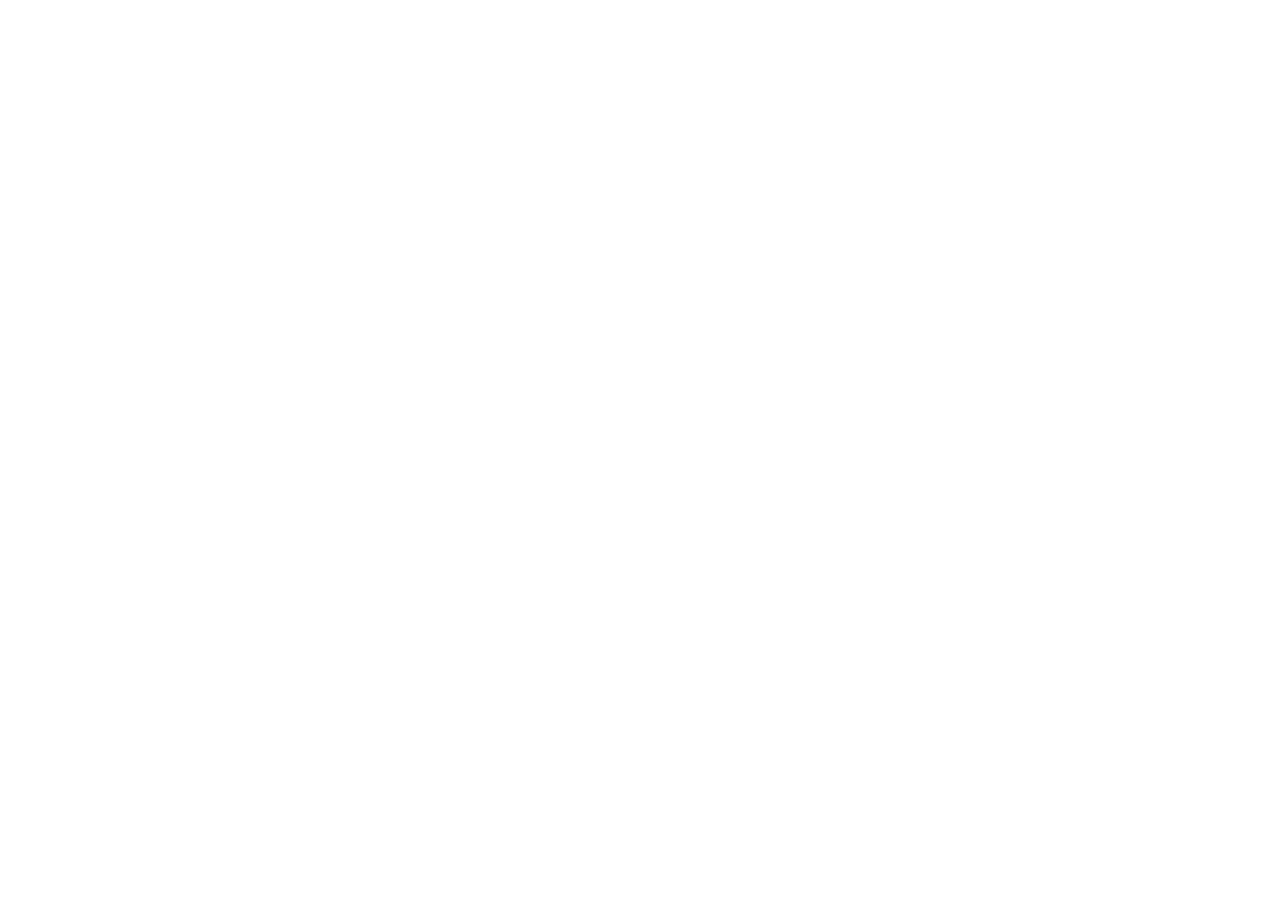
==== blog/index.html @ dd8b5759 "Additions" ====
<!DOCTYPE html>
<html lang="en">
    <head>
        <meta charset="utf-8">
        <meta name="viewport" content="width=device-width, initial-scale=1.0">
        
        
        <!-- Use a meta tag to designate yourself as the author of the page -->
        
        
        <!-- Give your page a title. -->
        
        
        <!-- Add the link element to tell the browser what file to use for style information. -->
        
        
    </head>
    <body>
        <header>
             
            
            <!-- Add a level 1 heading to display three words. Use a span element to highlight the second word. Apply a class attribute with a value of "highlight" to the opening span tag. -->
            
            
        </header>   
        
        
        <!-- Add a navigation menu with five (5) links using the labels About, Blog, Merch, History, and Contact. Use the "#" symbol for your href values. -->
        
        
        <main>
            
            
            <!-- Add a level 2 heading -->
            
            
            <!-- Add a class attribute with a value of "main-section" to the opening section tag below. -->
            
            
            <section>
                <article>
                    
                    
                    <!-- Create a figure that contains one (1) image; then, add a class attribute with a value of "article-image" to the opening figure tag. -->
                    
                    
                    <!-- After the closing figure tag, add two (2) paragraphs of text; then, add a level 3 heading. -->
                                        
                    
                    <!-- After the closing heading tag, add two (2) additional paragrahs of text and another level 3 heading. -->
                                        
                    
                    <!-- After the closing heading tag, add three (3) paragraphs of text. -->
                    
                    
                    <!-- Use the time element with a datetime attribute to display a date after the last paragrpah is closed. -->
                    
                    
                    <!-- Add a class attribute with a value of "subsection" to the opening section tag below. -->
                    
                    
                    <section>
                        
                        
                        <!-- Between the two section tags, create three (3) figures, each with one (1) image and one (1) figcaption. -->
                        
                    </section>
                    
                    
                    <!-- Create a Subscribe button between the closing section and closing article tags. -->

                
                </article>
                <aside>
                    
                    
                    <!-- Add a level 3 heading, followed by an image and a paragraph. --> 
                    
                    
                    <!-- Add another level 3 heading, followed by an image and a paragraph. -->
                    
                    
                    <!-- You guesed it, add an additional level three heading, followed by an image and a paragraph -->
                    
                    
                    <!-- Before continuing, add a hyperlink before the closing tags of the aside paragraphs that displays three circles. Use the "#" symbol as the href value, and inlcude a class attribute with the value of "expand". Note: The code to use for a cirle is:

                        &#x26AB;  

                    -->
                    
                    
                </aside>
            </section>
        </main>
        <footer>
            
            
            <!-- Add a paragraph with the copyright and a link to an email address. --->
            
            
            <!-- Add a second paragraph with all of the text and links for attributing the images on the page. Make sure to use the "ideal" attribution from Creative Commons. -->
            
            
        </footer>
    </body>
</html>
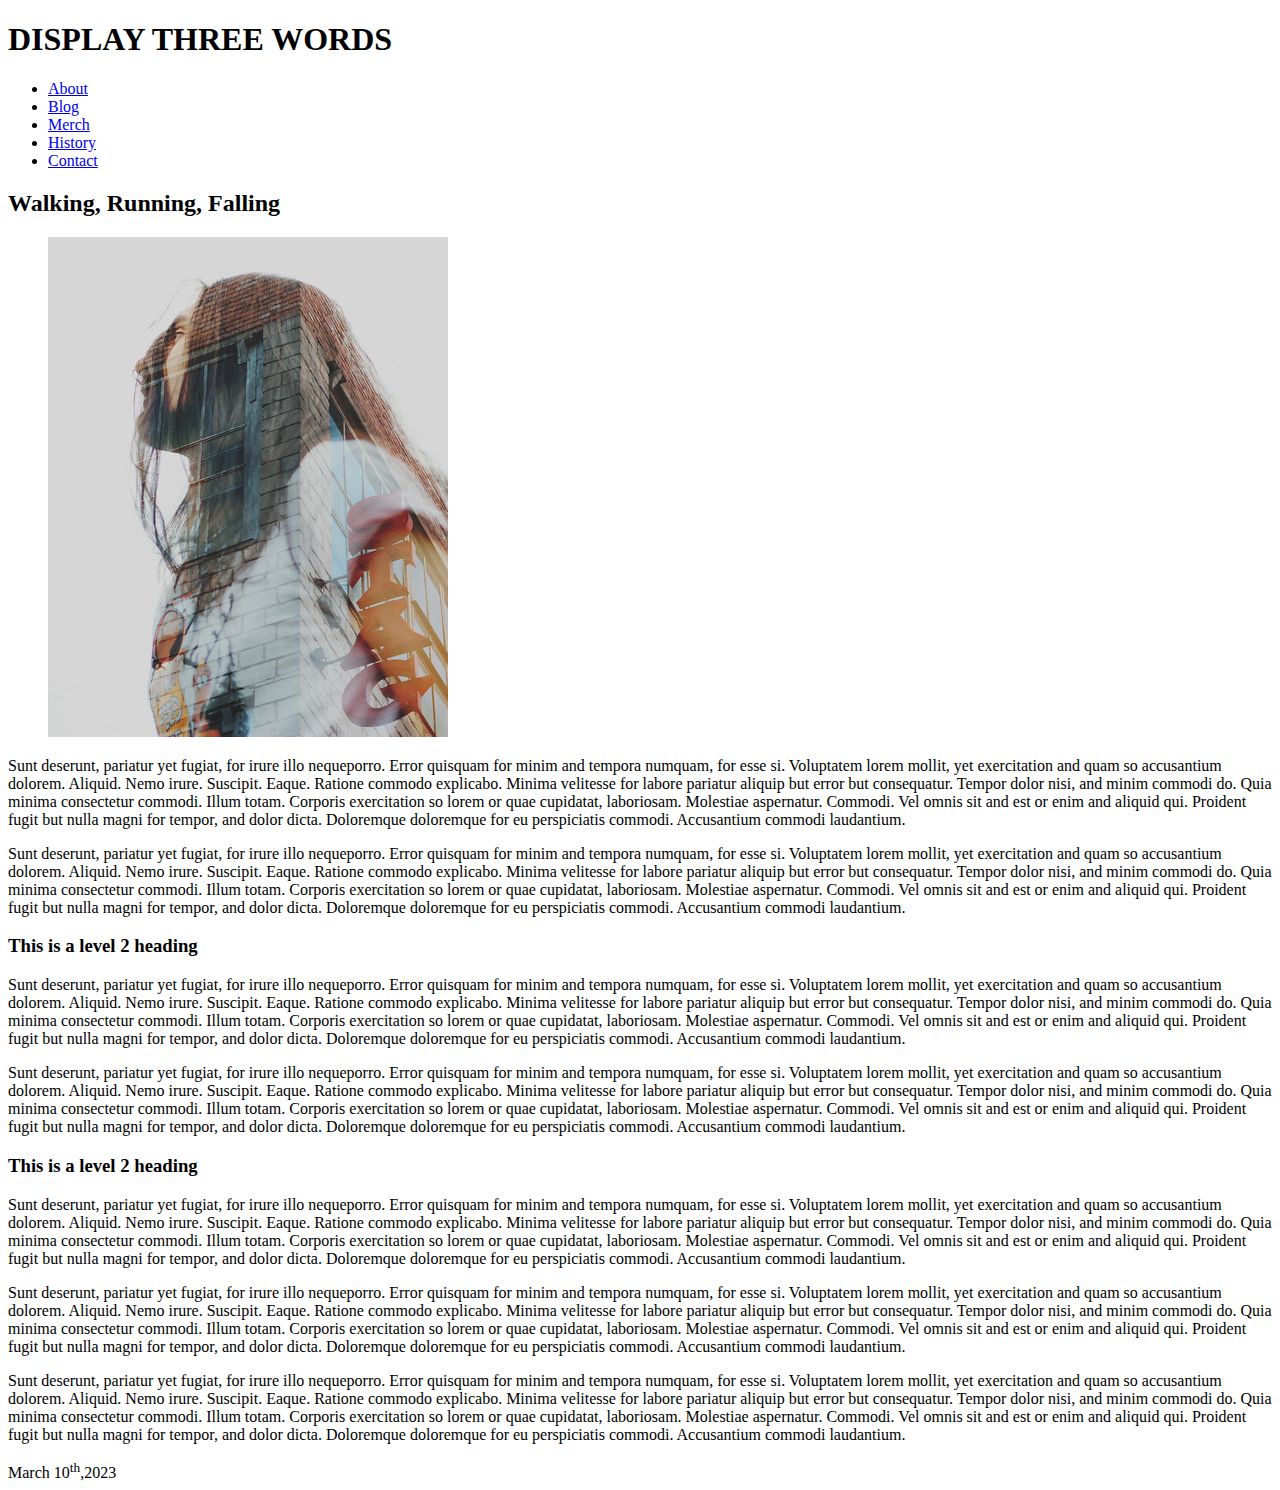
==== commit 5e20da68: "Big Changes" ====
--- a/blog/index.html
+++ b/blog/index.html
@@ -3,63 +3,56 @@
     <head>
         <meta charset="utf-8">
         <meta name="viewport" content="width=device-width, initial-scale=1.0">
-        
-        
-        <!-- Use a meta tag to designate yourself as the author of the page -->
-        
-        
-        <!-- Give your page a title. -->
-        
-        
-        <!-- Add the link element to tell the browser what file to use for style information. -->
-        
-        
+        <meta name="author" content="VarenKale">
+        <title>Obligatory Page Title</title>
+        <link href="css/style.css" rel="stylesheet" type="text/css">
+
     </head>
     <body>
         <header>
-             
-            
-            <!-- Add a level 1 heading to display three words. Use a span element to highlight the second word. Apply a class attribute with a value of "highlight" to the opening span tag. -->
-            
-            
+             <h1>
+                DISPLAY <span class="highlight">THREE</span> WORDS
+             </h1>
         </header>   
-        
-        
         <!-- Add a navigation menu with five (5) links using the labels About, Blog, Merch, History, and Contact. Use the "#" symbol for your href values. -->
-        
+            <nav>
+                <ul>
+                    <li><a href="#About">About</a></li>
+                    <li><a href="#Blog">Blog</a></li>
+                    <li><a href="#Merch">Merch</a></li>
+                    <li><a href="#History">History</a></li>
+                    <li><a href="Contact">Contact</a></li>
+                </ul>
+            </nav>
         
         <main>
-            
-            
             <!-- Add a level 2 heading -->
-            
-            
-            <!-- Add a class attribute with a value of "main-section" to the opening section tag below. -->
-            
-            
-            <section>
+            <h2>
+                Walking, Running, Falling
+            </h2>
+            <section class="main-section">
                 <article>
-                    
-                    
-                    <!-- Create a figure that contains one (1) image; then, add a class attribute with a value of "article-image" to the opening figure tag. -->
-                    
-                    
-                    <!-- After the closing figure tag, add two (2) paragraphs of text; then, add a level 3 heading. -->
-                                        
-                    
-                    <!-- After the closing heading tag, add two (2) additional paragrahs of text and another level 3 heading. -->
-                                        
-                    
-                    <!-- After the closing heading tag, add three (3) paragraphs of text. -->
-                    
-                    
-                    <!-- Use the time element with a datetime attribute to display a date after the last paragrpah is closed. -->
-                    
-                    
+                    <figure class="article-image">
+                        <img src="images/stag.jpg" alt="blurry photo of building and person overlaid">
+                    </figure>
+                    <p>Sunt deserunt, pariatur yet fugiat, for irure illo nequeporro. Error quisquam for minim and tempora numquam, for esse si. Voluptatem lorem mollit, yet exercitation and quam so accusantium dolorem. Aliquid. Nemo irure. Suscipit. Eaque. Ratione commodo explicabo. Minima velitesse for labore pariatur aliquip but error but consequatur. Tempor dolor nisi, and minim commodi do. Quia minima consectetur commodi. Illum totam. Corporis exercitation so lorem or quae cupidatat, laboriosam. Molestiae aspernatur. Commodi. Vel omnis sit and est or enim and aliquid qui. Proident fugit but nulla magni for tempor, and dolor dicta. Doloremque doloremque for eu perspiciatis commodi. Accusantium commodi laudantium. </p>
+                    <p>Sunt deserunt, pariatur yet fugiat, for irure illo nequeporro. Error quisquam for minim and tempora numquam, for esse si. Voluptatem lorem mollit, yet exercitation and quam so accusantium dolorem. Aliquid. Nemo irure. Suscipit. Eaque. Ratione commodo explicabo. Minima velitesse for labore pariatur aliquip but error but consequatur. Tempor dolor nisi, and minim commodi do. Quia minima consectetur commodi. Illum totam. Corporis exercitation so lorem or quae cupidatat, laboriosam. Molestiae aspernatur. Commodi. Vel omnis sit and est or enim and aliquid qui. Proident fugit but nulla magni for tempor, and dolor dicta. Doloremque doloremque for eu perspiciatis commodi. Accusantium commodi laudantium. </p>
+                    <h3>
+                        This is a level 2 heading
+                    </h3>
+                    <p>Sunt deserunt, pariatur yet fugiat, for irure illo nequeporro. Error quisquam for minim and tempora numquam, for esse si. Voluptatem lorem mollit, yet exercitation and quam so accusantium dolorem. Aliquid. Nemo irure. Suscipit. Eaque. Ratione commodo explicabo. Minima velitesse for labore pariatur aliquip but error but consequatur. Tempor dolor nisi, and minim commodi do. Quia minima consectetur commodi. Illum totam. Corporis exercitation so lorem or quae cupidatat, laboriosam. Molestiae aspernatur. Commodi. Vel omnis sit and est or enim and aliquid qui. Proident fugit but nulla magni for tempor, and dolor dicta. Doloremque doloremque for eu perspiciatis commodi. Accusantium commodi laudantium. </p>
+                    <p>Sunt deserunt, pariatur yet fugiat, for irure illo nequeporro. Error quisquam for minim and tempora numquam, for esse si. Voluptatem lorem mollit, yet exercitation and quam so accusantium dolorem. Aliquid. Nemo irure. Suscipit. Eaque. Ratione commodo explicabo. Minima velitesse for labore pariatur aliquip but error but consequatur. Tempor dolor nisi, and minim commodi do. Quia minima consectetur commodi. Illum totam. Corporis exercitation so lorem or quae cupidatat, laboriosam. Molestiae aspernatur. Commodi. Vel omnis sit and est or enim and aliquid qui. Proident fugit but nulla magni for tempor, and dolor dicta. Doloremque doloremque for eu perspiciatis commodi. Accusantium commodi laudantium. </p>
+                    <h3>
+                        This is a level 2 heading
+                    </h3>
+                    <P>Sunt deserunt, pariatur yet fugiat, for irure illo nequeporro. Error quisquam for minim and tempora numquam, for esse si. Voluptatem lorem mollit, yet exercitation and quam so accusantium dolorem. Aliquid. Nemo irure. Suscipit. Eaque. Ratione commodo explicabo. Minima velitesse for labore pariatur aliquip but error but consequatur. Tempor dolor nisi, and minim commodi do. Quia minima consectetur commodi. Illum totam. Corporis exercitation so lorem or quae cupidatat, laboriosam. Molestiae aspernatur. Commodi. Vel omnis sit and est or enim and aliquid qui. Proident fugit but nulla magni for tempor, and dolor dicta. Doloremque doloremque for eu perspiciatis commodi. Accusantium commodi laudantium. </P>
+                    <p>Sunt deserunt, pariatur yet fugiat, for irure illo nequeporro. Error quisquam for minim and tempora numquam, for esse si. Voluptatem lorem mollit, yet exercitation and quam so accusantium dolorem. Aliquid. Nemo irure. Suscipit. Eaque. Ratione commodo explicabo. Minima velitesse for labore pariatur aliquip but error but consequatur. Tempor dolor nisi, and minim commodi do. Quia minima consectetur commodi. Illum totam. Corporis exercitation so lorem or quae cupidatat, laboriosam. Molestiae aspernatur. Commodi. Vel omnis sit and est or enim and aliquid qui. Proident fugit but nulla magni for tempor, and dolor dicta. Doloremque doloremque for eu perspiciatis commodi. Accusantium commodi laudantium. </p>
+                    <p>Sunt deserunt, pariatur yet fugiat, for irure illo nequeporro. Error quisquam for minim and tempora numquam, for esse si. Voluptatem lorem mollit, yet exercitation and quam so accusantium dolorem. Aliquid. Nemo irure. Suscipit. Eaque. Ratione commodo explicabo. Minima velitesse for labore pariatur aliquip but error but consequatur. Tempor dolor nisi, and minim commodi do. Quia minima consectetur commodi. Illum totam. Corporis exercitation so lorem or quae cupidatat, laboriosam. Molestiae aspernatur. Commodi. Vel omnis sit and est or enim and aliquid qui. Proident fugit but nulla magni for tempor, and dolor dicta. Doloremque doloremque for eu perspiciatis commodi. Accusantium commodi laudantium. </p>
+                    <time datetime="2023-03-10">March 10<sup>th</sup>,2023</time>
                     <!-- Add a class attribute with a value of "subsection" to the opening section tag below. -->
                     
                     
-                    <section>
+                    <section class="subsection">
                         
                         
                         <!-- Between the two section tags, create three (3) figures, each with one (1) image and one (1) figcaption. -->
--- a/blog/css/style.css
+++ b/blog/css/style.css
@@ -0,0 +1,51 @@
+/* TO GET AN IDEA OF THE CSS YOU WILL LIKELY BE USING, SEE THE LISTS BELOW. */
+
+        /* 
+        
+        Spacing 
+
+            - padding (shorthand and/or specific properties like padding-bottom, etc.)
+
+            - margin, (shorthand and/or specific properties like margin-top, etc.)
+
+            - letter-spacing, word-spacing, line-height
+
+            - width, max-width, min-width
+            - height, max-height, min-height
+
+        Typography 
+
+            - font-family, font-size, font-style, font-weight
+
+            - text-decoration, text-align
+
+            - color
+
+            - text-shadow, text-transform
+
+        Box, Layout and Border 
+
+            - border (shorthand and/or specific properties like border-top, border-bottom-radius, border-width, etc.)
+
+            - box-shadow
+
+            - display, float, align-items, align-content
+
+            - grid-template-columns, grid-column-gap
+
+            - transform
+
+        Other
+
+            - :nth()-child (to target specific child elements)
+
+            - :focus, :hover, :active (to target link states)
+
+            - @font-face or @import (to import typefaces)
+
+        */
+
+
+/* ------ START WRITING YOUR CODE BELOW ------ */
+
+
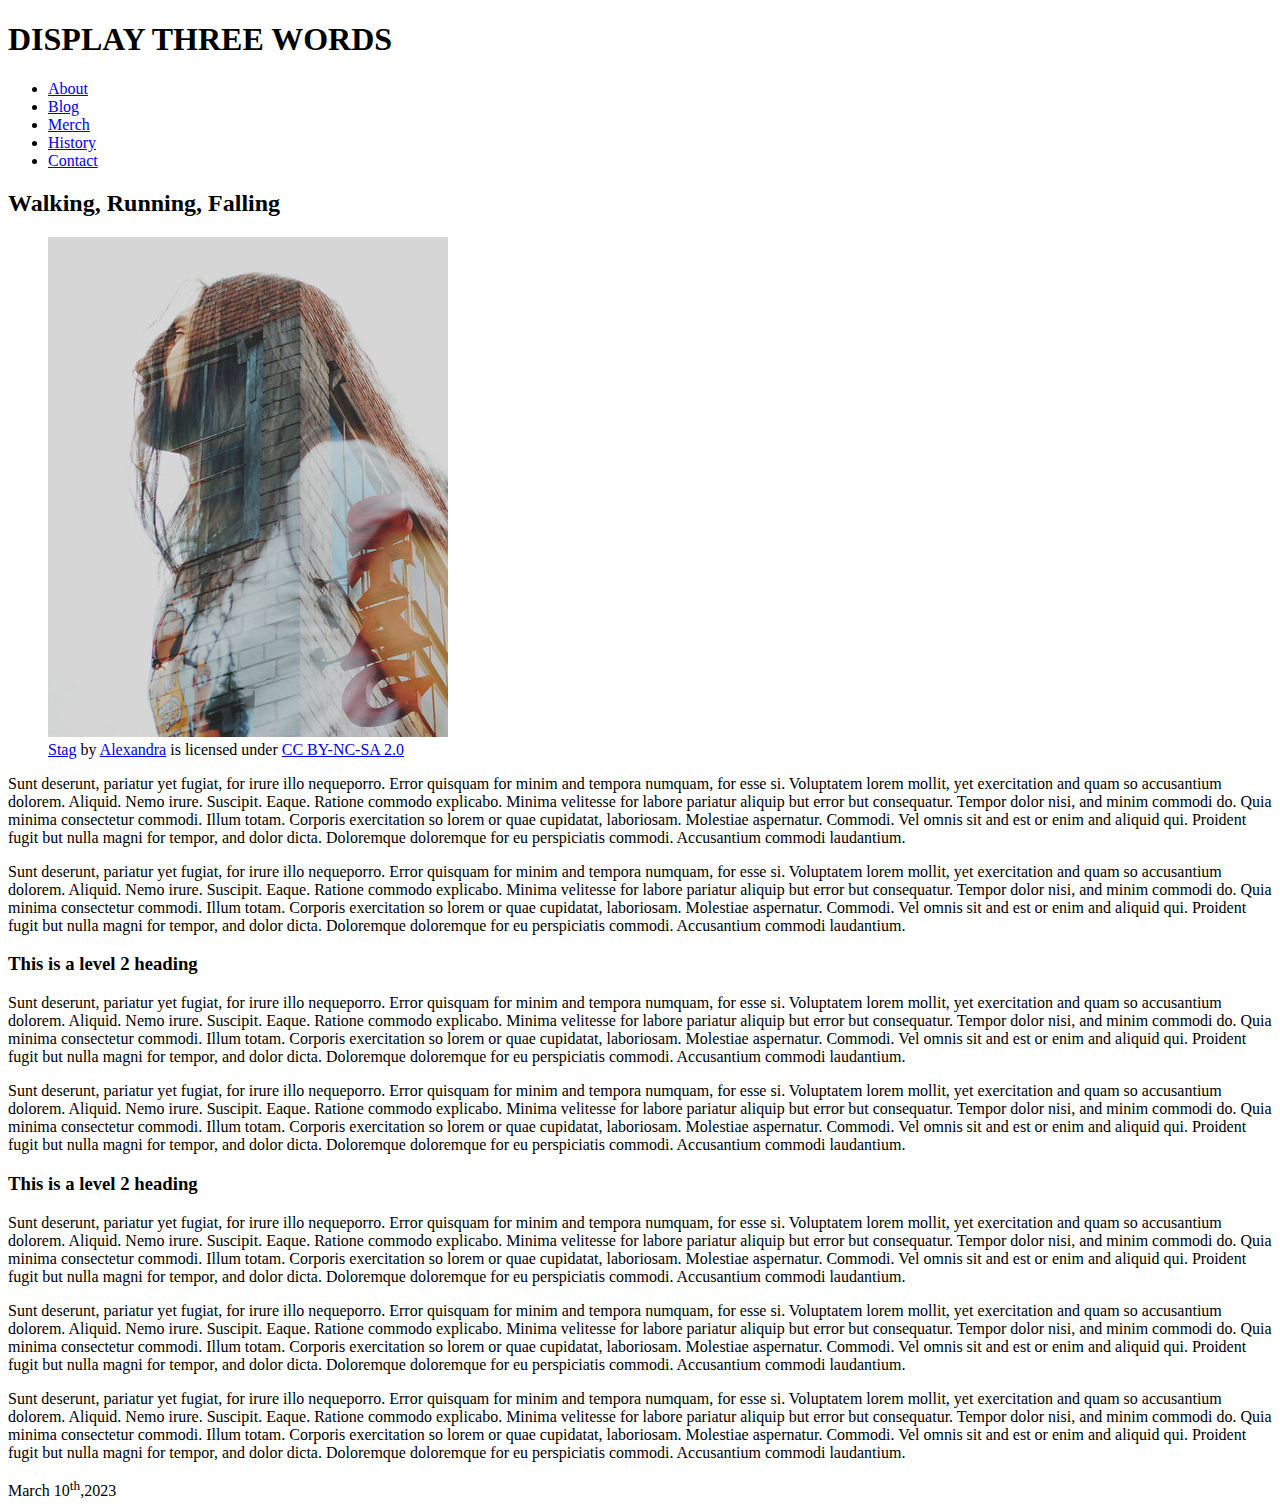
==== commit 93855c1a: "Update index.html" ====
--- a/blog/index.html
+++ b/blog/index.html
@@ -21,7 +21,7 @@
                     <li><a href="#Blog">Blog</a></li>
                     <li><a href="#Merch">Merch</a></li>
                     <li><a href="#History">History</a></li>
-                    <li><a href="Contact">Contact</a></li>
+                    <li><a href="#Contact">Contact</a></li>
                 </ul>
             </nav>
         
@@ -34,6 +34,11 @@
                 <article>
                     <figure class="article-image">
                         <img src="images/stag.jpg" alt="blurry photo of building and person overlaid">
+                        <figcaption>
+                            <a href="https://openverse.org/image/01e5532a-d0ab-4366-82e1-d7026fed78c9?referrer=creativecommons.org">Stag</a> by
+                            <a href="https://www.flickr.com/photos/38274965@N05">Alexandra</a> is licensed under
+                            <a href="https://creativecommons.org/licenses/by-nc-sa/2.0/">CC BY-NC-SA 2.0</a>
+                        </figcaption>
                     </figure>
                     <p>Sunt deserunt, pariatur yet fugiat, for irure illo nequeporro. Error quisquam for minim and tempora numquam, for esse si. Voluptatem lorem mollit, yet exercitation and quam so accusantium dolorem. Aliquid. Nemo irure. Suscipit. Eaque. Ratione commodo explicabo. Minima velitesse for labore pariatur aliquip but error but consequatur. Tempor dolor nisi, and minim commodi do. Quia minima consectetur commodi. Illum totam. Corporis exercitation so lorem or quae cupidatat, laboriosam. Molestiae aspernatur. Commodi. Vel omnis sit and est or enim and aliquid qui. Proident fugit but nulla magni for tempor, and dolor dicta. Doloremque doloremque for eu perspiciatis commodi. Accusantium commodi laudantium. </p>
                     <p>Sunt deserunt, pariatur yet fugiat, for irure illo nequeporro. Error quisquam for minim and tempora numquam, for esse si. Voluptatem lorem mollit, yet exercitation and quam so accusantium dolorem. Aliquid. Nemo irure. Suscipit. Eaque. Ratione commodo explicabo. Minima velitesse for labore pariatur aliquip but error but consequatur. Tempor dolor nisi, and minim commodi do. Quia minima consectetur commodi. Illum totam. Corporis exercitation so lorem or quae cupidatat, laboriosam. Molestiae aspernatur. Commodi. Vel omnis sit and est or enim and aliquid qui. Proident fugit but nulla magni for tempor, and dolor dicta. Doloremque doloremque for eu perspiciatis commodi. Accusantium commodi laudantium. </p>
@@ -49,9 +54,6 @@
                     <p>Sunt deserunt, pariatur yet fugiat, for irure illo nequeporro. Error quisquam for minim and tempora numquam, for esse si. Voluptatem lorem mollit, yet exercitation and quam so accusantium dolorem. Aliquid. Nemo irure. Suscipit. Eaque. Ratione commodo explicabo. Minima velitesse for labore pariatur aliquip but error but consequatur. Tempor dolor nisi, and minim commodi do. Quia minima consectetur commodi. Illum totam. Corporis exercitation so lorem or quae cupidatat, laboriosam. Molestiae aspernatur. Commodi. Vel omnis sit and est or enim and aliquid qui. Proident fugit but nulla magni for tempor, and dolor dicta. Doloremque doloremque for eu perspiciatis commodi. Accusantium commodi laudantium. </p>
                     <p>Sunt deserunt, pariatur yet fugiat, for irure illo nequeporro. Error quisquam for minim and tempora numquam, for esse si. Voluptatem lorem mollit, yet exercitation and quam so accusantium dolorem. Aliquid. Nemo irure. Suscipit. Eaque. Ratione commodo explicabo. Minima velitesse for labore pariatur aliquip but error but consequatur. Tempor dolor nisi, and minim commodi do. Quia minima consectetur commodi. Illum totam. Corporis exercitation so lorem or quae cupidatat, laboriosam. Molestiae aspernatur. Commodi. Vel omnis sit and est or enim and aliquid qui. Proident fugit but nulla magni for tempor, and dolor dicta. Doloremque doloremque for eu perspiciatis commodi. Accusantium commodi laudantium. </p>
                     <time datetime="2023-03-10">March 10<sup>th</sup>,2023</time>
-                    <!-- Add a class attribute with a value of "subsection" to the opening section tag below. -->
-                    
-                    
                     <section class="subsection">
                         
                         
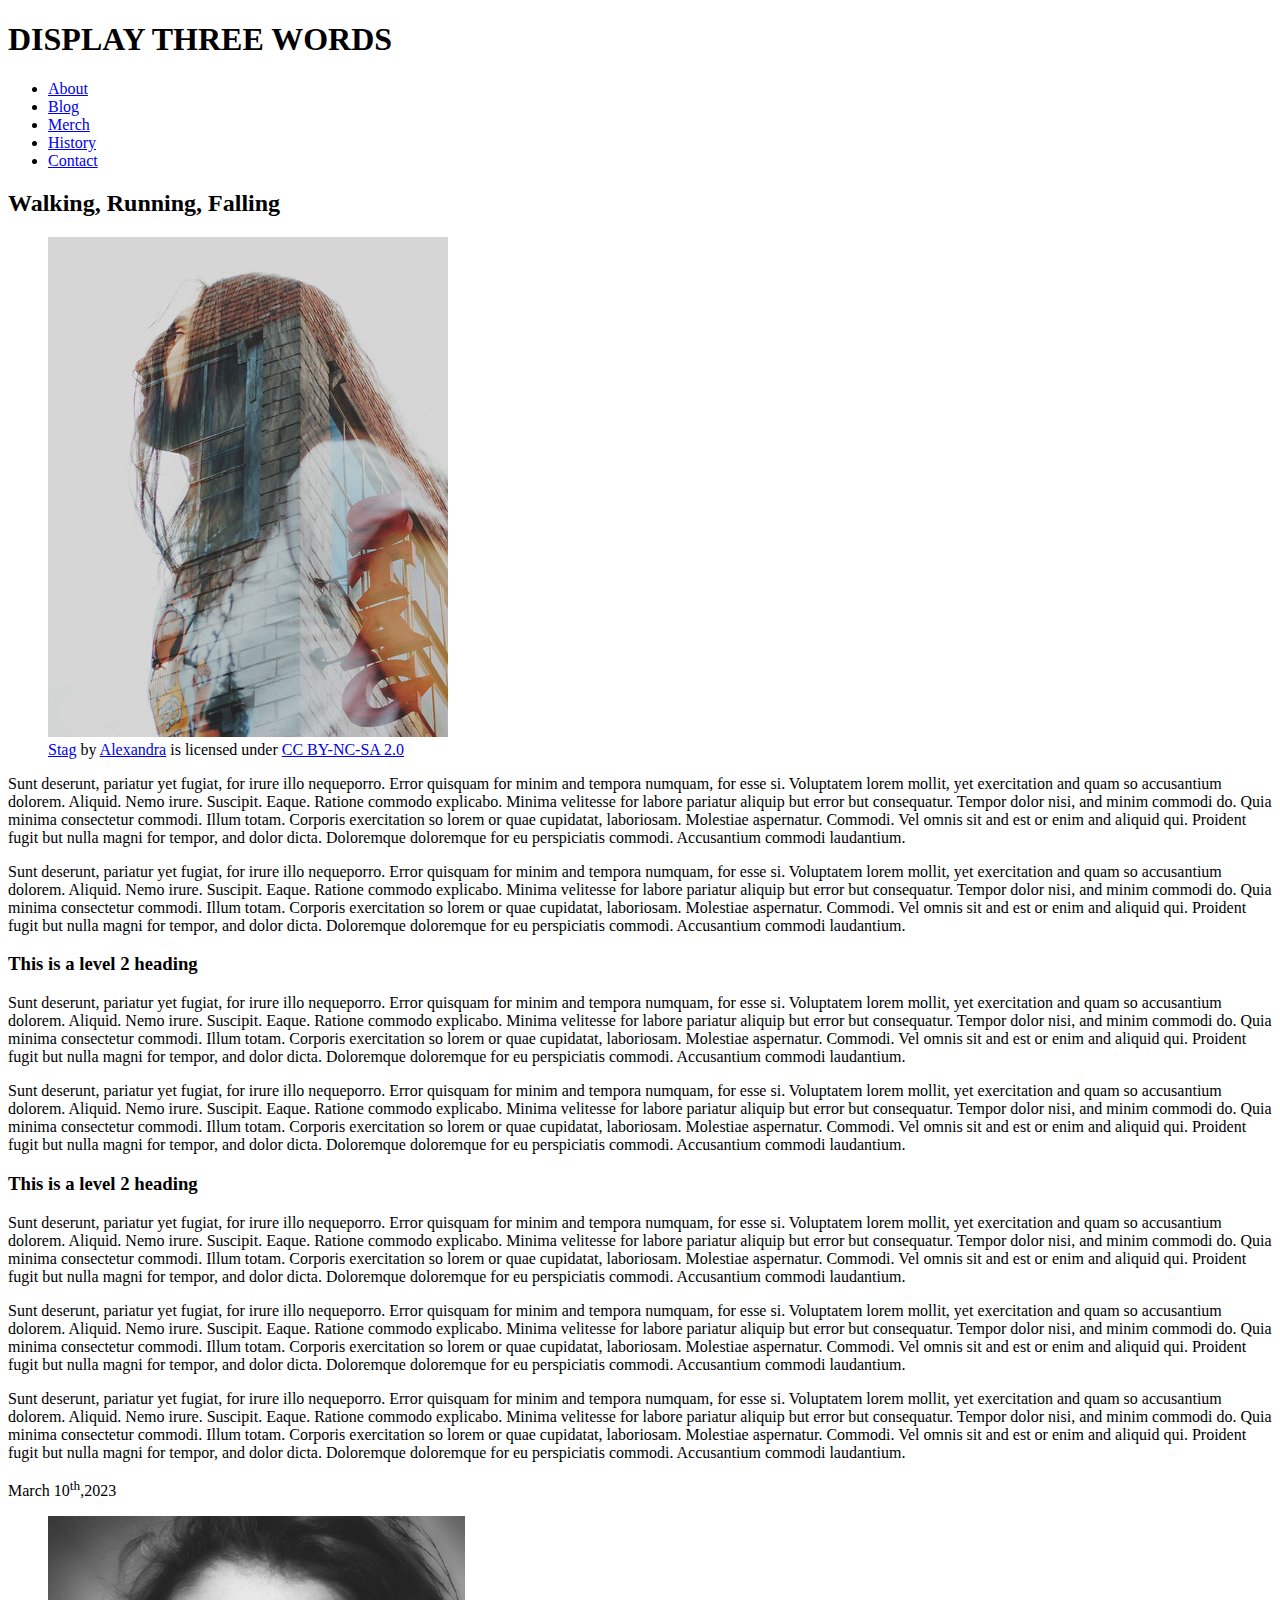
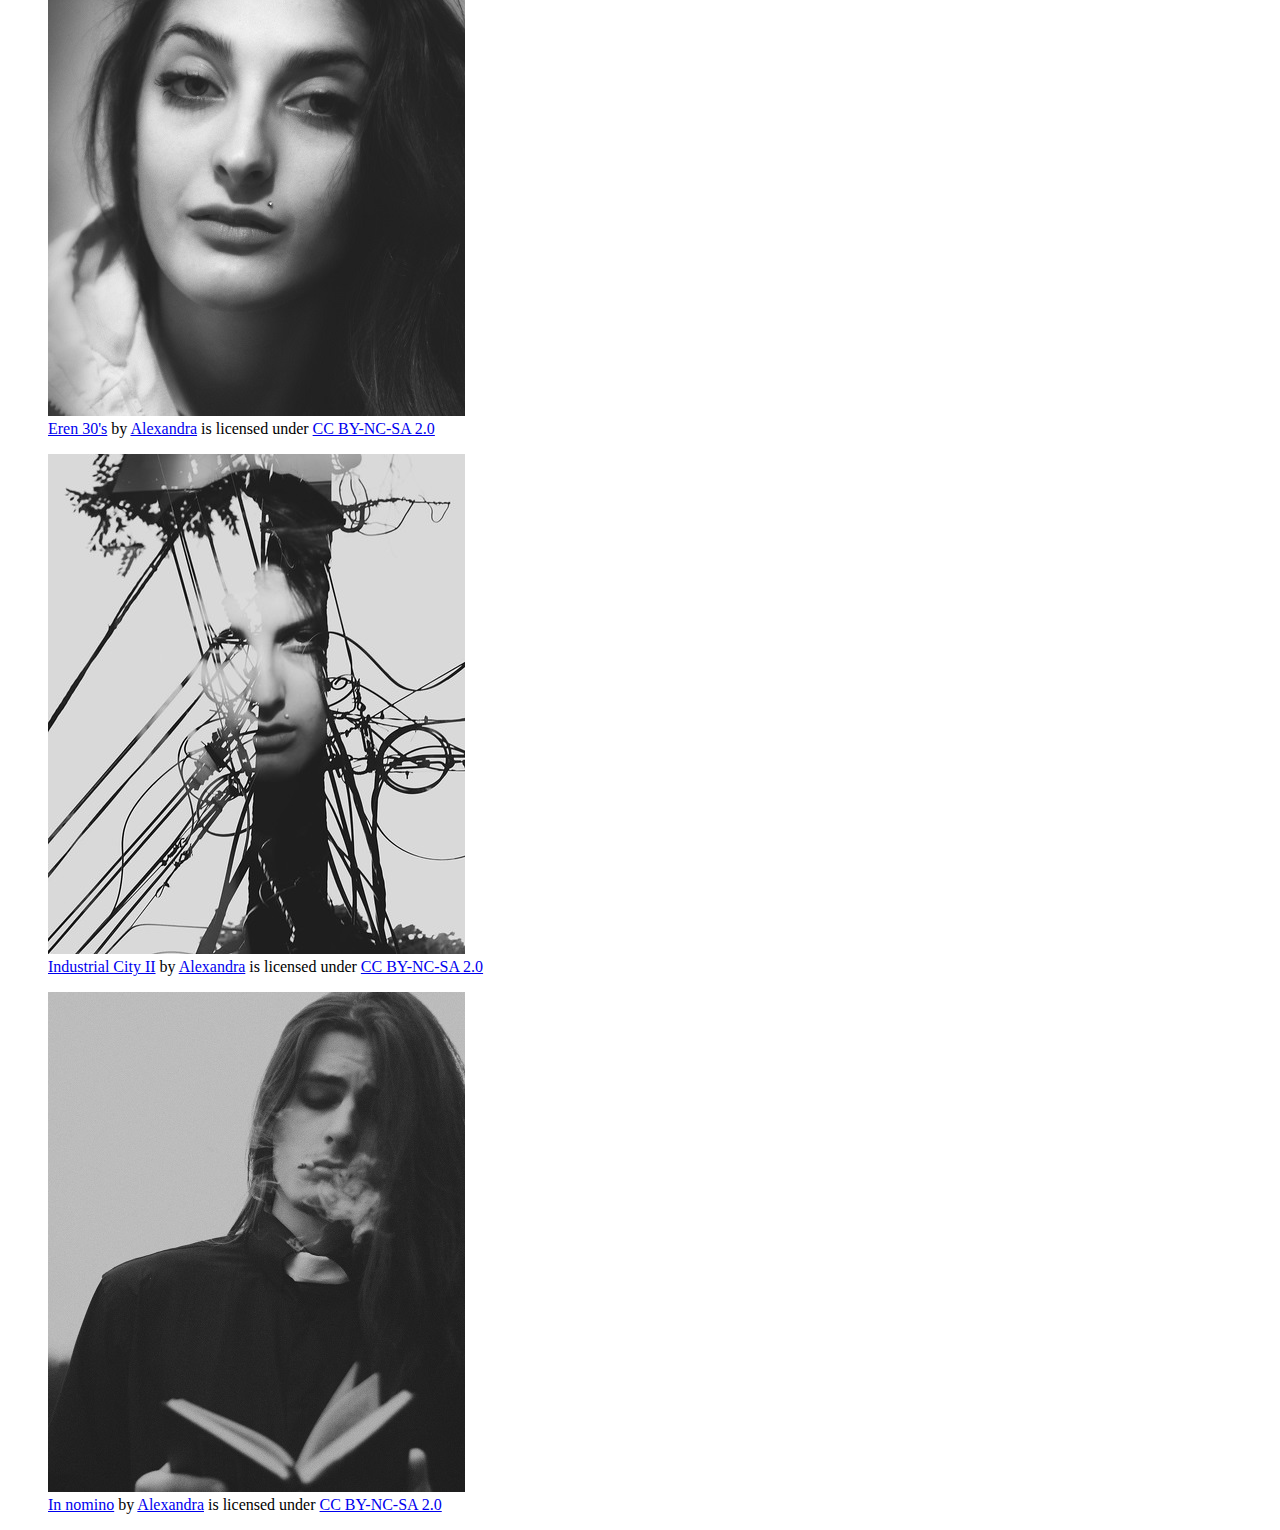
==== commit 34833aff: "Moving Pictures" ====
--- a/blog/index.html
+++ b/blog/index.html
@@ -55,8 +55,30 @@
                     <p>Sunt deserunt, pariatur yet fugiat, for irure illo nequeporro. Error quisquam for minim and tempora numquam, for esse si. Voluptatem lorem mollit, yet exercitation and quam so accusantium dolorem. Aliquid. Nemo irure. Suscipit. Eaque. Ratione commodo explicabo. Minima velitesse for labore pariatur aliquip but error but consequatur. Tempor dolor nisi, and minim commodi do. Quia minima consectetur commodi. Illum totam. Corporis exercitation so lorem or quae cupidatat, laboriosam. Molestiae aspernatur. Commodi. Vel omnis sit and est or enim and aliquid qui. Proident fugit but nulla magni for tempor, and dolor dicta. Doloremque doloremque for eu perspiciatis commodi. Accusantium commodi laudantium. </p>
                     <time datetime="2023-03-10">March 10<sup>th</sup>,2023</time>
                     <section class="subsection">
-                        
-                        
+                        <figure class="fig-1">
+                            <img src="images/eren-30s.jpg" alt="black and white photo of a female face">
+                            <figcaption>
+                                <a href="https://openverse.org/image/788f8539-8aba-45d4-b002-9ae7d97e0d9e?referrer=creativecommons.org">Eren 30's</a> by
+                                <a href="https://www.flickr.com/photos/38274965@N05">Alexandra</a> is licensed under
+                                <a href="https://creativecommons.org/licenses/by-nc-sa/2.0/">CC BY-NC-SA 2.0</a>
+                            </figcaption>
+                        </figure>
+                        <figure class="fig-2">
+                            <img src="images/industrial-city-2.jpg" alt="overlaid female face on wire pole">
+                            <figcaption>
+                                <a href="https://openverse.org/image/16618e0e-f62e-4166-88d9-ed156e1aeb76?referrer=creativecommons.org">Industrial City II</a> by
+                                <a href="https://www.flickr.com/photos/38274965@N05">Alexandra</a> is licensed under
+                                <a href="https://creativecommons.org/licenses/by-nc-sa/2.0/">CC BY-NC-SA 2.0</a>
+                            </figcaption>
+                        </figure>
+                        <figure class="fig-3">
+                            <img src="images/in-nomino.jpg" alt="long-haired human smoking in dark clothes">
+                            <figcaption>
+                                <a href="https://openverse.org/image/3abb49b9-ebf3-4d88-ae53-4d110fda2344?referrer=creativecommons.org">In nomino</a> by
+                                <a href="https://www.flickr.com/photos/38274965@N05">Alexandra</a> is licensed under
+                                <a href="https://creativecommons.org/licenses/by-nc-sa/2.0/">CC BY-NC-SA 2.0</a>
+                            </figcaption>
+                        </figure>
                         <!-- Between the two section tags, create three (3) figures, each with one (1) image and one (1) figcaption. -->
                         
                     </section>
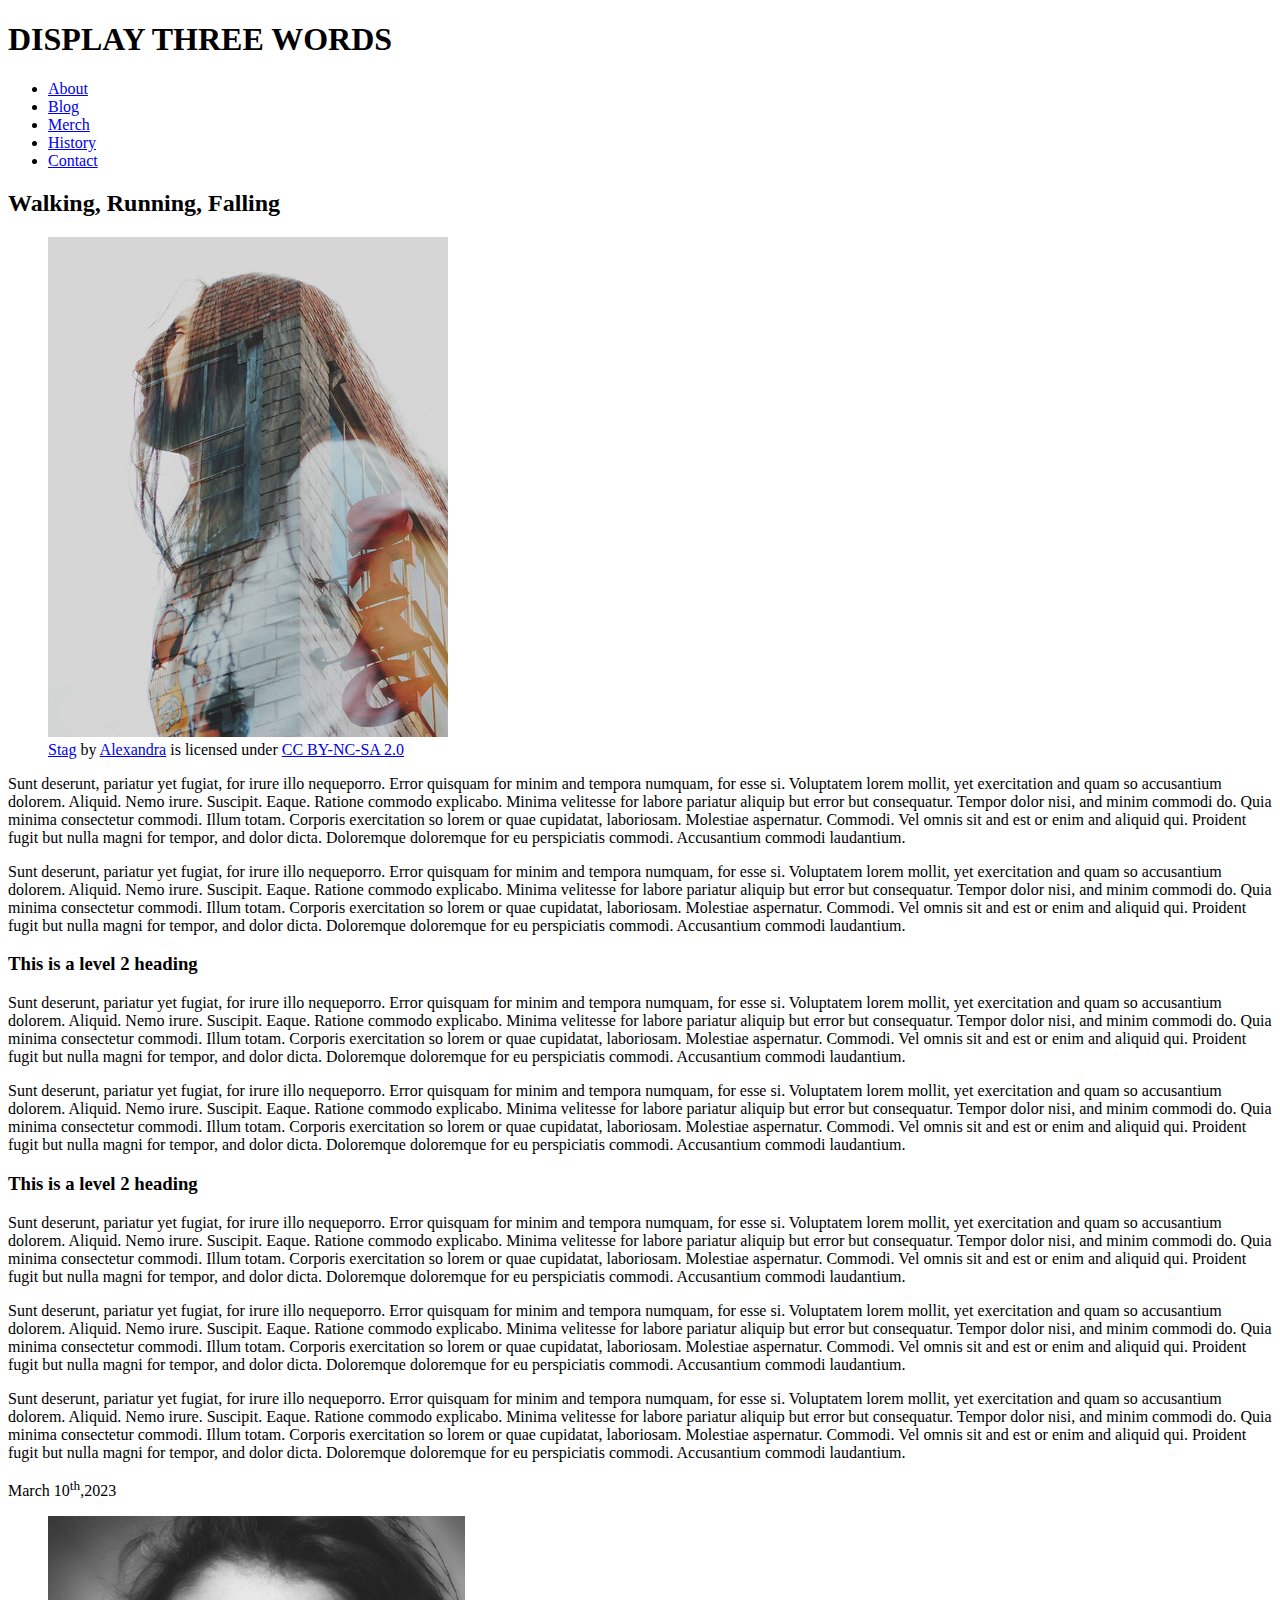
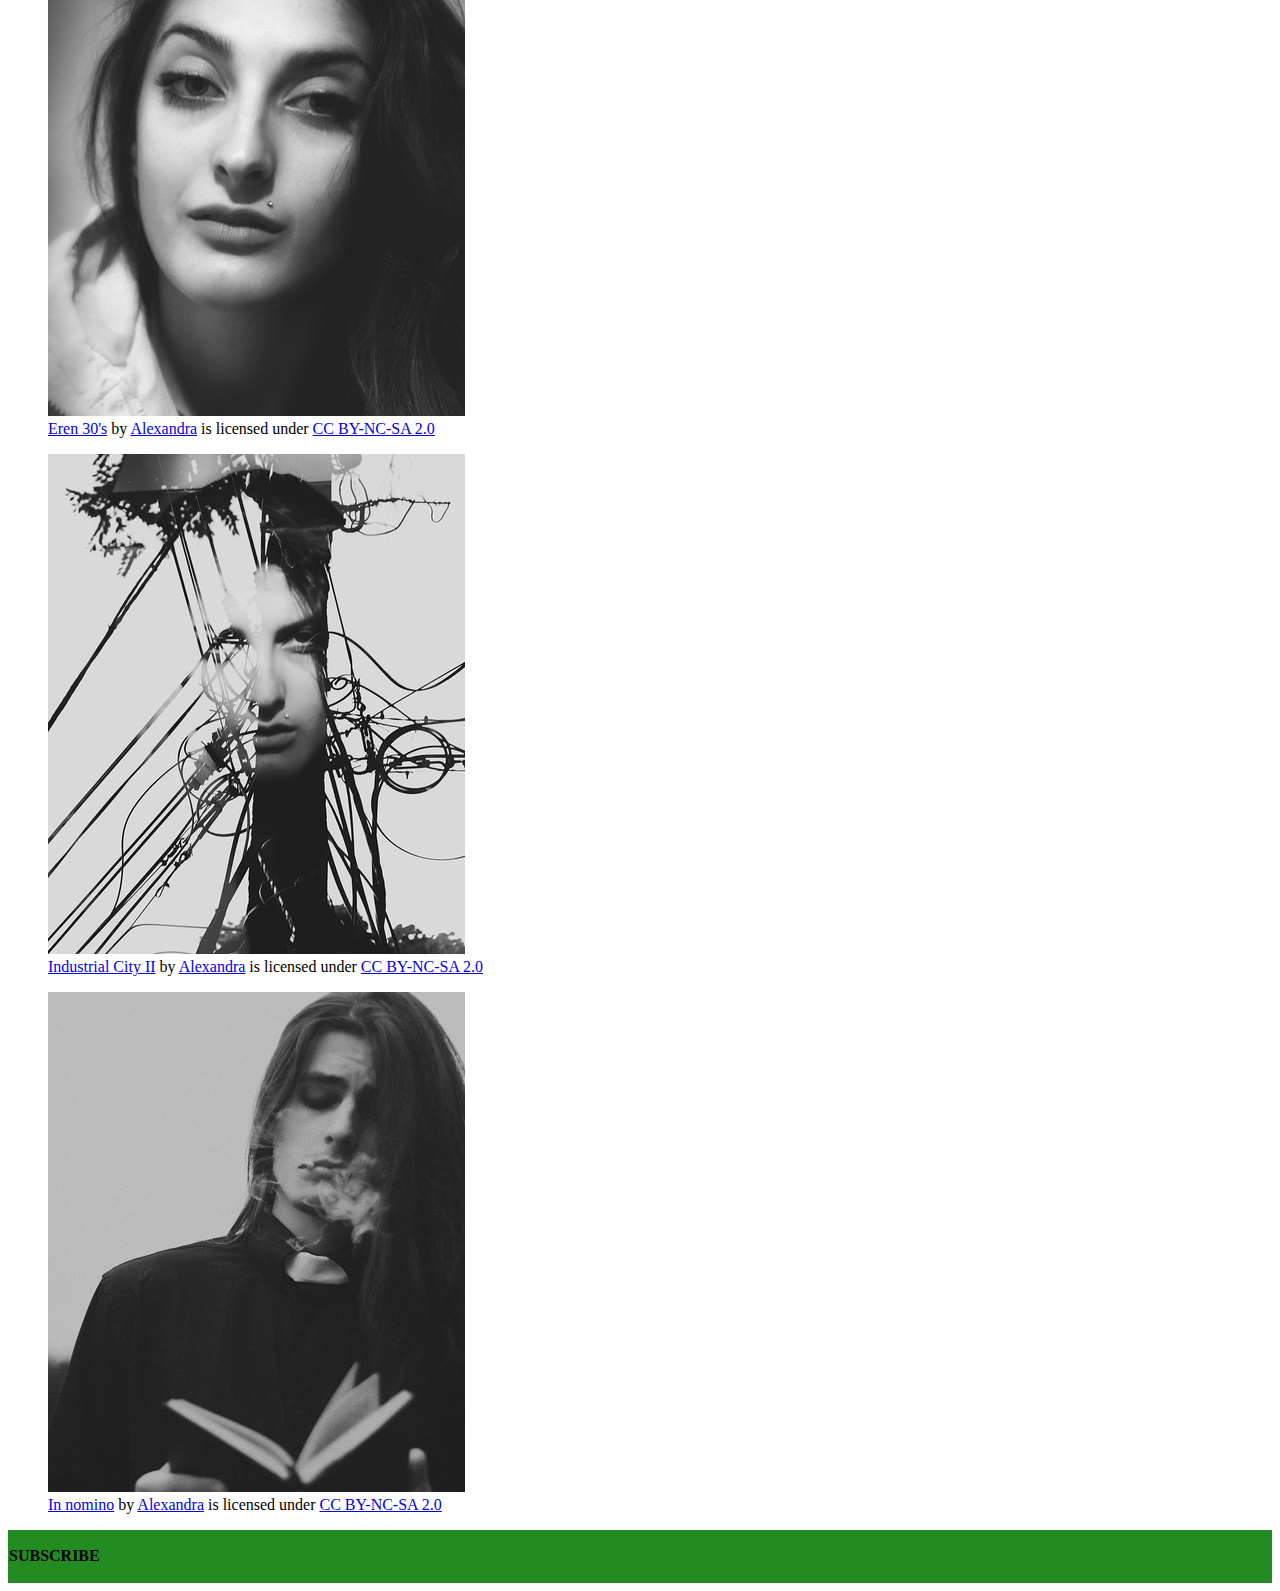
==== commit 01c5efcc: "a button?" ====
--- a/blog/index.html
+++ b/blog/index.html
@@ -79,13 +79,11 @@
                                 <a href="https://creativecommons.org/licenses/by-nc-sa/2.0/">CC BY-NC-SA 2.0</a>
                             </figcaption>
                         </figure>
-                        <!-- Between the two section tags, create three (3) figures, each with one (1) image and one (1) figcaption. -->
-                        
                     </section>
-                    
-                    
                     <!-- Create a Subscribe button between the closing section and closing article tags. -->
-
+                    <div class="subscribe">
+                        <p>SUBSCRIBE</p>
+                    </div>
                 
                 </article>
                 <aside>
--- a/blog/css/style.css
+++ b/blog/css/style.css
@@ -49,3 +49,12 @@
 /* ------ START WRITING YOUR CODE BELOW ------ */
 
 
+.subscribe {
+    border: 0;
+    padding-left: 1px;
+    padding-right: 1px;
+    padding-top: 1.5px;
+    padding-bottom: 1.5px;
+    background-color: forestgreen;
+    font-weight: bolder;
+}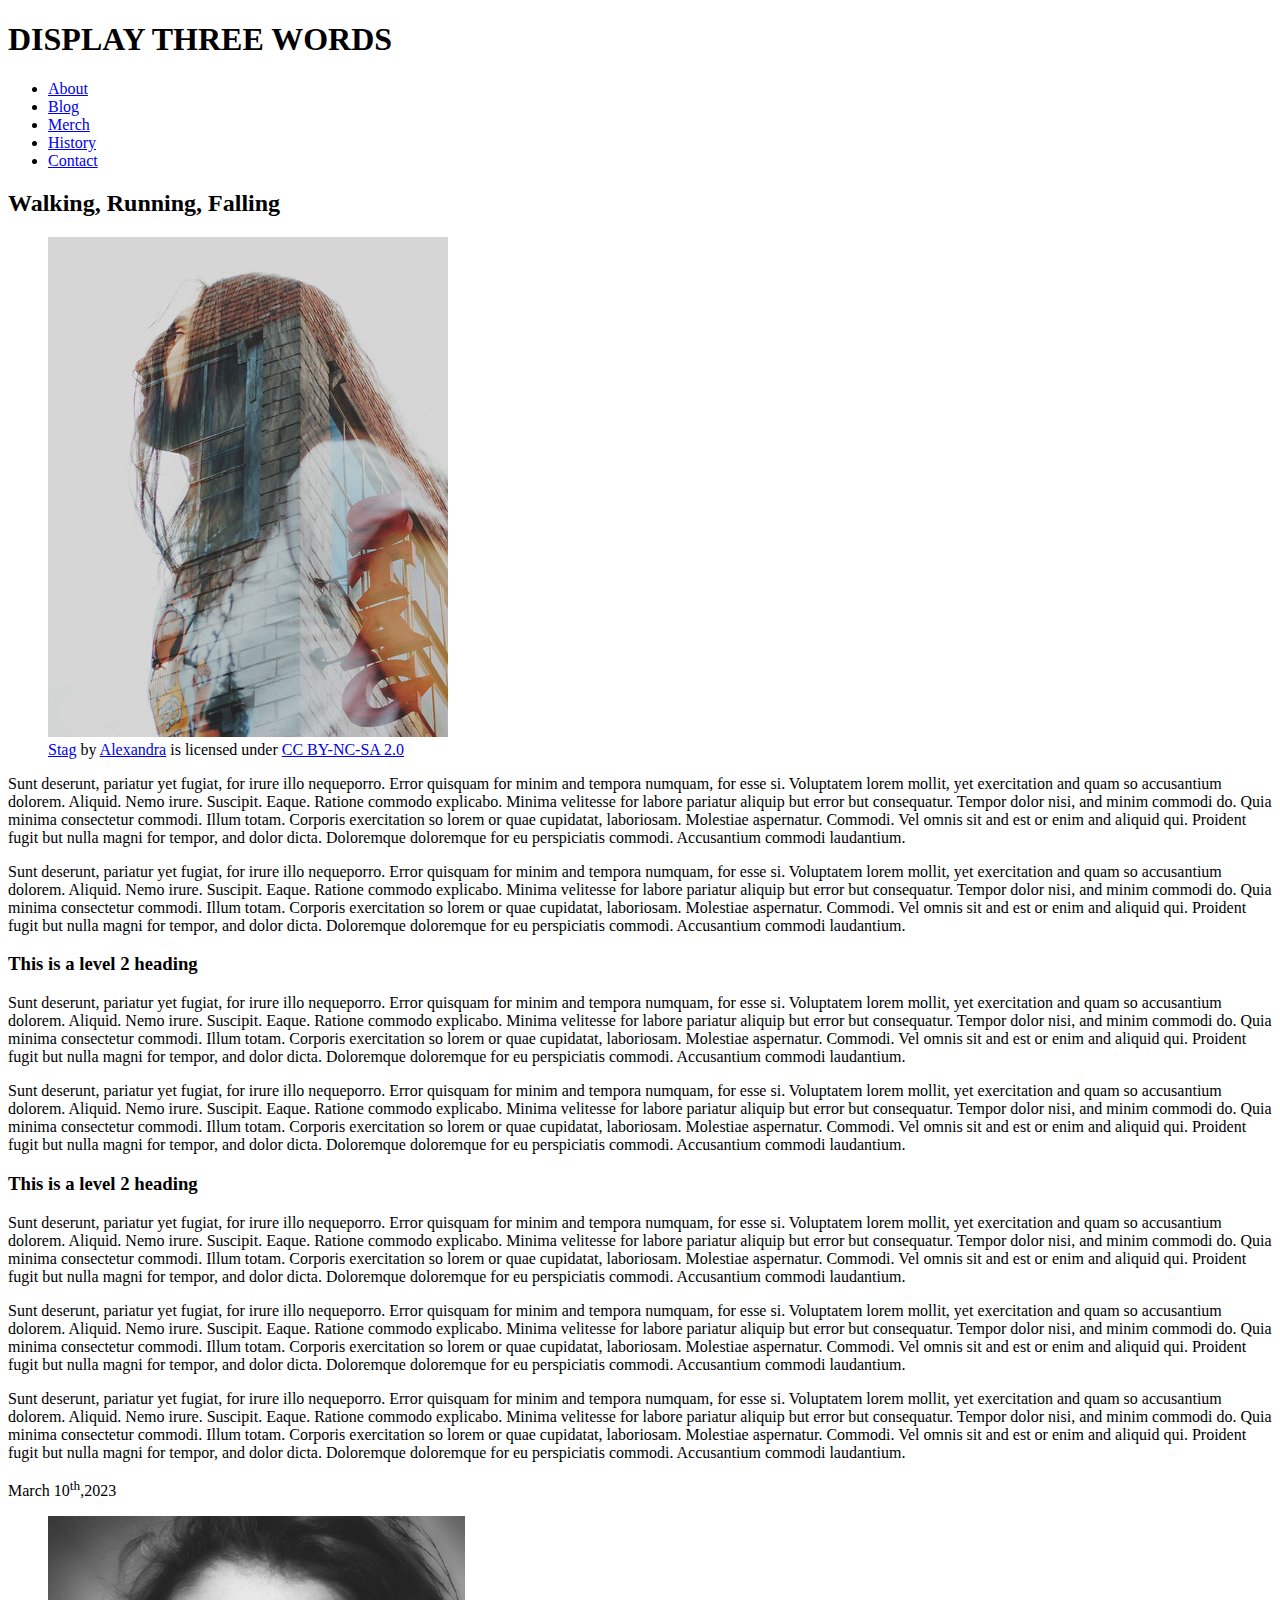
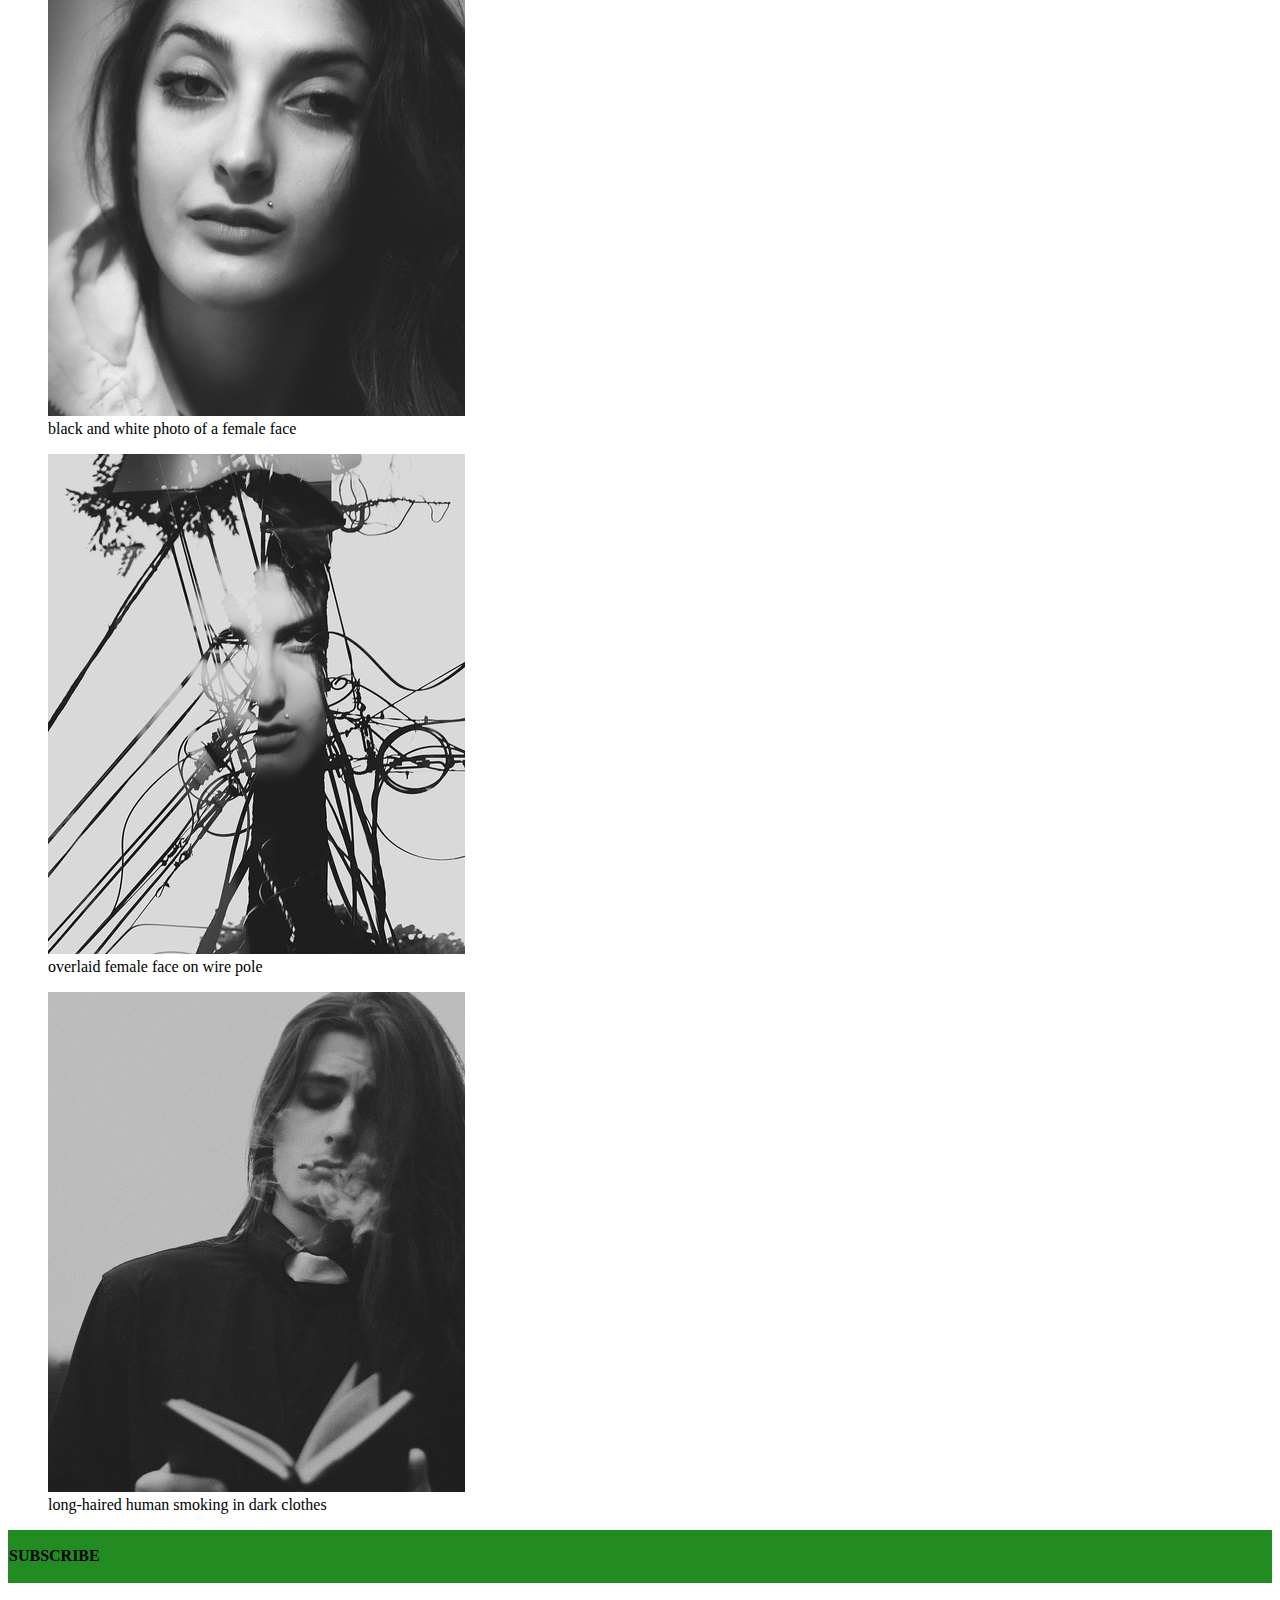
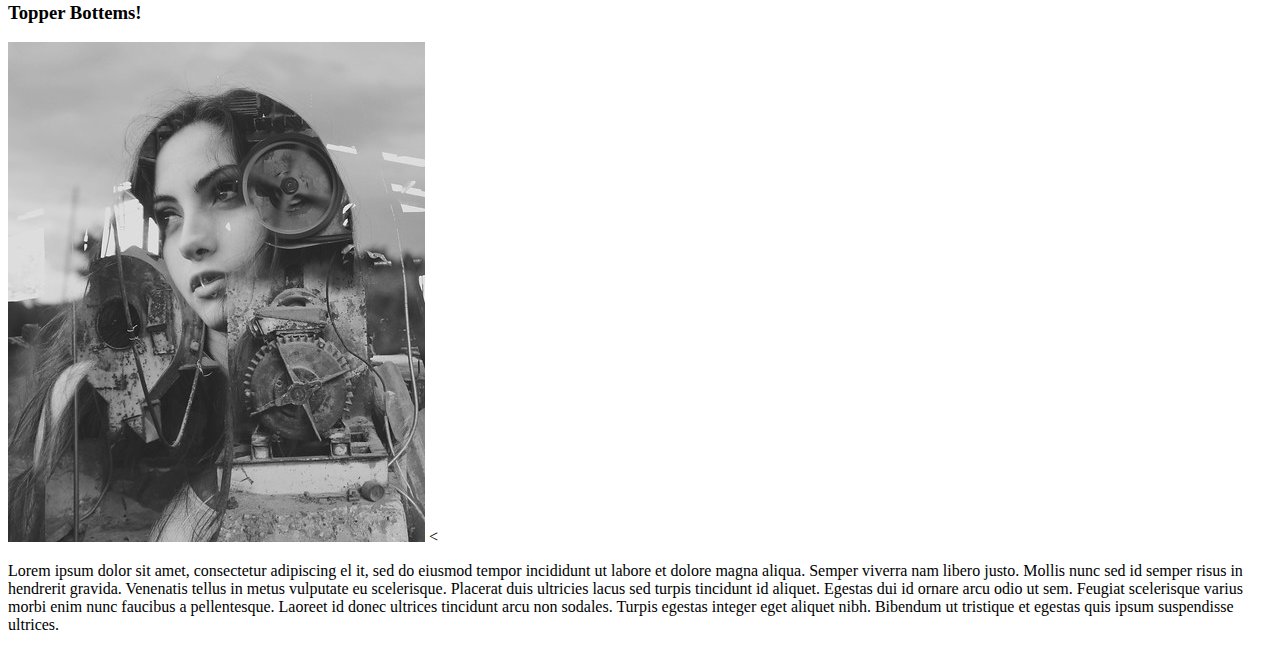
==== commit 7417420d: "Update index.html" ====
--- a/blog/index.html
+++ b/blog/index.html
@@ -58,25 +58,19 @@
                         <figure class="fig-1">
                             <img src="images/eren-30s.jpg" alt="black and white photo of a female face">
                             <figcaption>
-                                <a href="https://openverse.org/image/788f8539-8aba-45d4-b002-9ae7d97e0d9e?referrer=creativecommons.org">Eren 30's</a> by
-                                <a href="https://www.flickr.com/photos/38274965@N05">Alexandra</a> is licensed under
-                                <a href="https://creativecommons.org/licenses/by-nc-sa/2.0/">CC BY-NC-SA 2.0</a>
+                                black and white photo of a female face
                             </figcaption>
                         </figure>
                         <figure class="fig-2">
                             <img src="images/industrial-city-2.jpg" alt="overlaid female face on wire pole">
                             <figcaption>
-                                <a href="https://openverse.org/image/16618e0e-f62e-4166-88d9-ed156e1aeb76?referrer=creativecommons.org">Industrial City II</a> by
-                                <a href="https://www.flickr.com/photos/38274965@N05">Alexandra</a> is licensed under
-                                <a href="https://creativecommons.org/licenses/by-nc-sa/2.0/">CC BY-NC-SA 2.0</a>
+                                overlaid female face on wire pole
                             </figcaption>
                         </figure>
                         <figure class="fig-3">
                             <img src="images/in-nomino.jpg" alt="long-haired human smoking in dark clothes">
                             <figcaption>
-                                <a href="https://openverse.org/image/3abb49b9-ebf3-4d88-ae53-4d110fda2344?referrer=creativecommons.org">In nomino</a> by
-                                <a href="https://www.flickr.com/photos/38274965@N05">Alexandra</a> is licensed under
-                                <a href="https://creativecommons.org/licenses/by-nc-sa/2.0/">CC BY-NC-SA 2.0</a>
+                                long-haired human smoking in dark clothes
                             </figcaption>
                         </figure>
                     </section>
@@ -87,8 +81,12 @@
                 
                 </article>
                 <aside>
-                    
-                    
+                    <h3>
+                        Topper Bottems!
+                    </h3>
+                    <img src="images/industrial.jpg" alt="female face overlaid on machinery in black and white">
+                    <
+                    <p>Lorem ipsum dolor sit amet, consectetur adipiscing el it, sed do eiusmod tempor incididunt ut labore et dolore magna aliqua. Semper viverra nam libero justo. Mollis nunc sed id semper risus in hendrerit gravida. Venenatis tellus in metus vulputate eu scelerisque. Placerat duis ultricies lacus sed turpis tincidunt id aliquet. Egestas dui id ornare arcu odio ut sem. Feugiat scelerisque varius morbi enim nunc faucibus a pellentesque. Laoreet id donec ultrices tincidunt arcu non sodales. Turpis egestas integer eget aliquet nibh. Bibendum ut tristique et egestas quis ipsum suspendisse ultrices.</p>
                     <!-- Add a level 3 heading, followed by an image and a paragraph. --> 
                     
                     
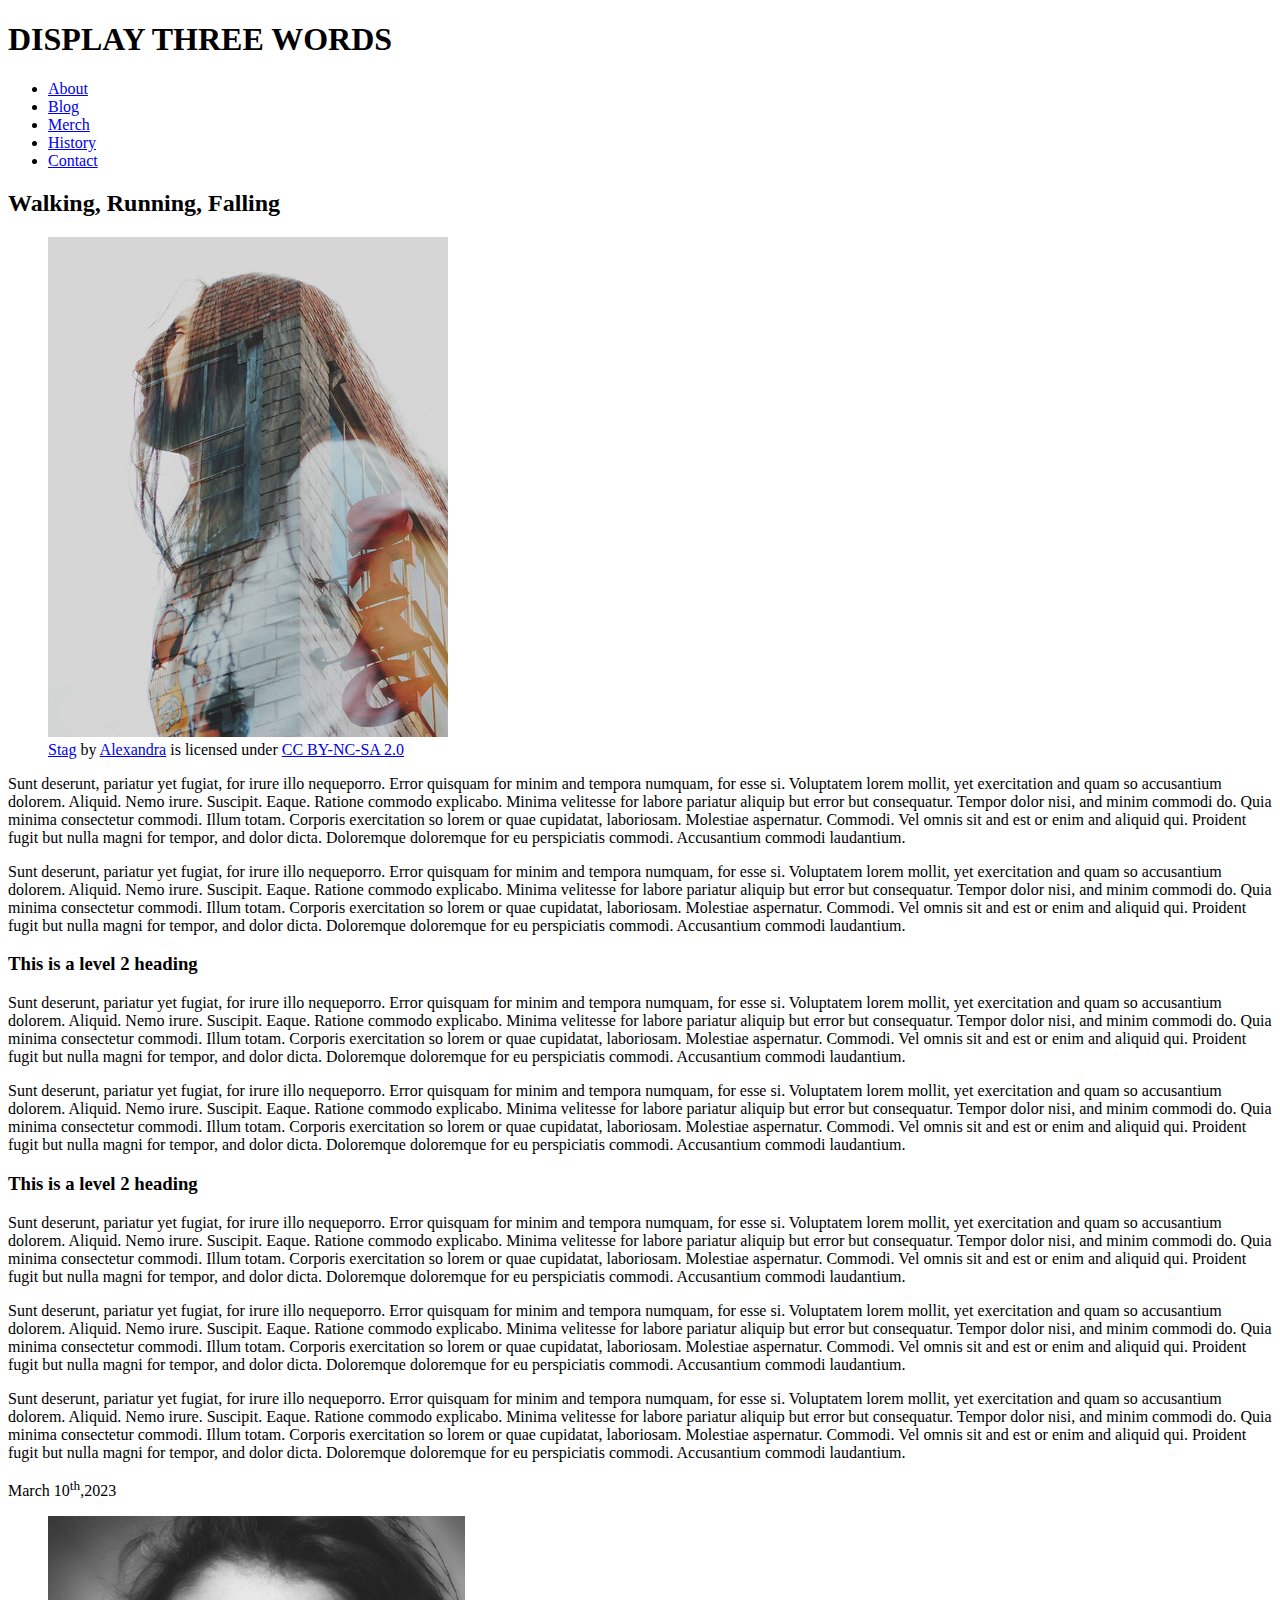
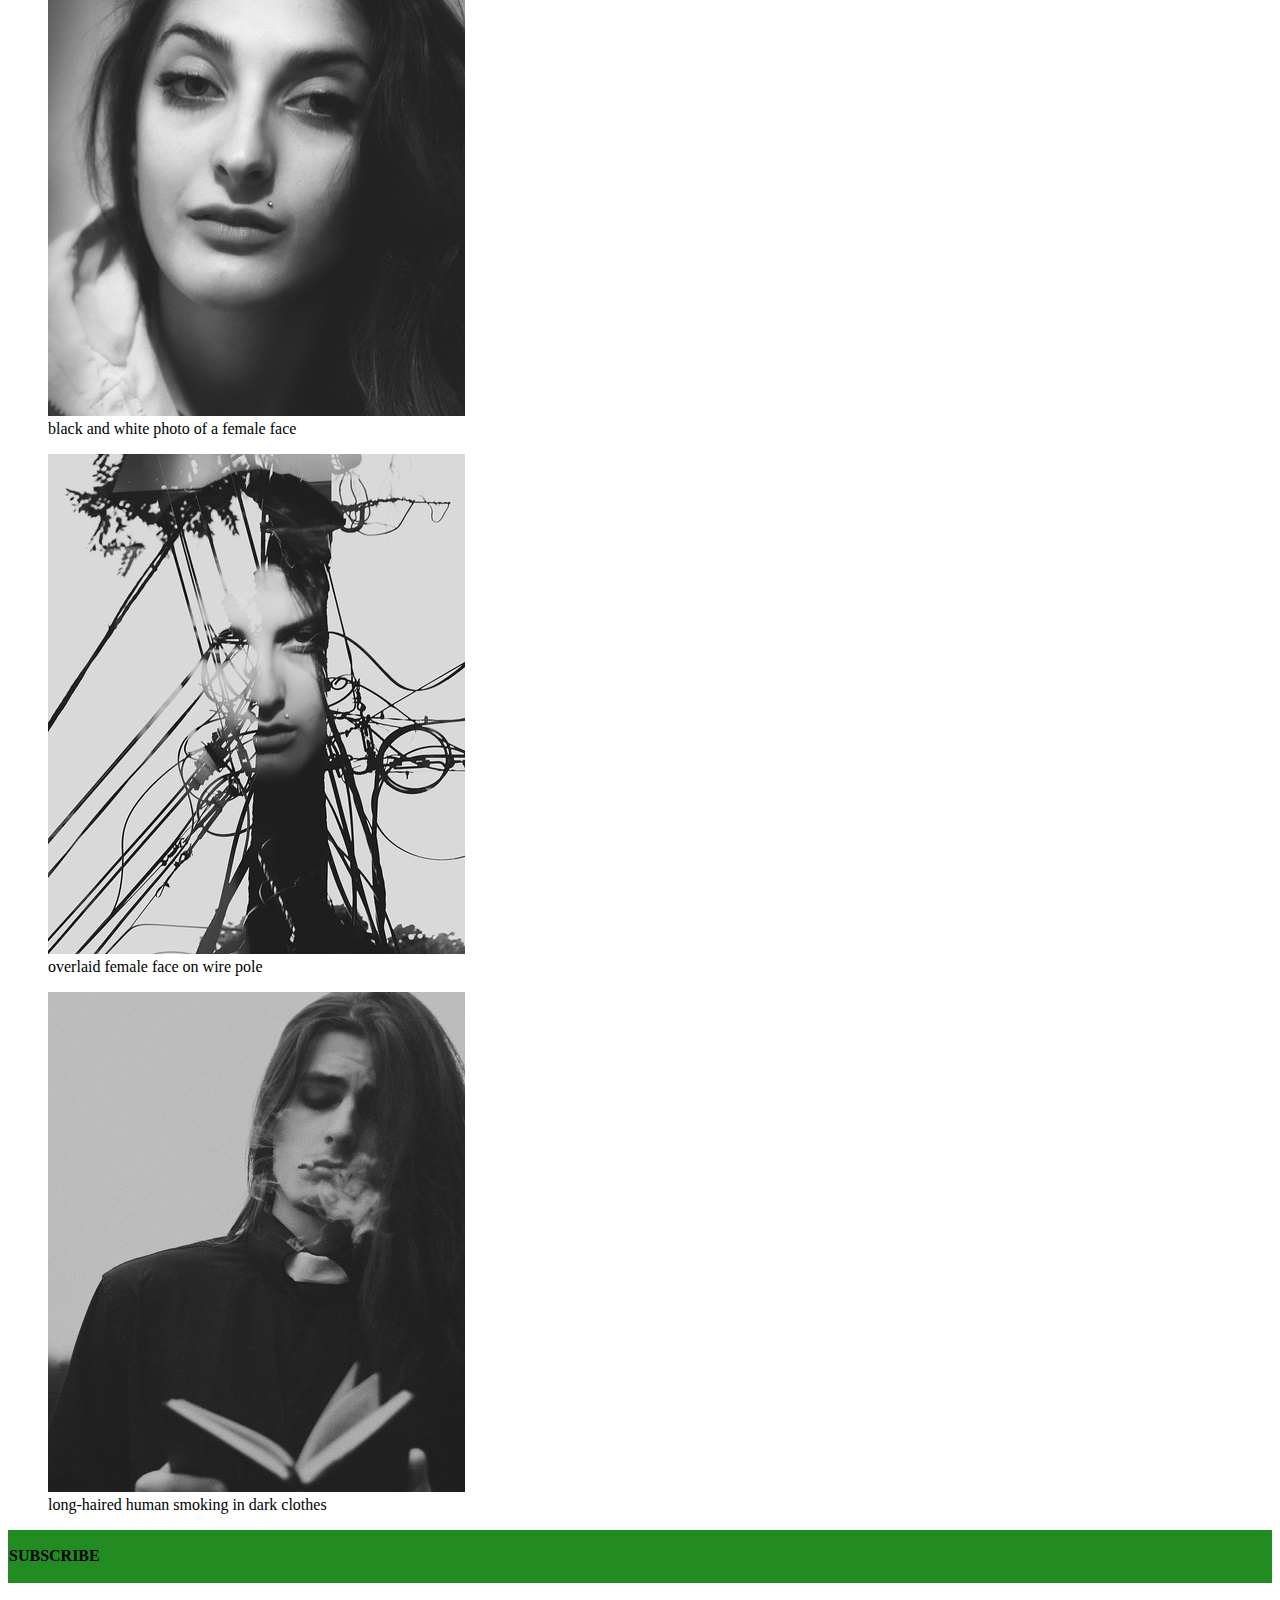
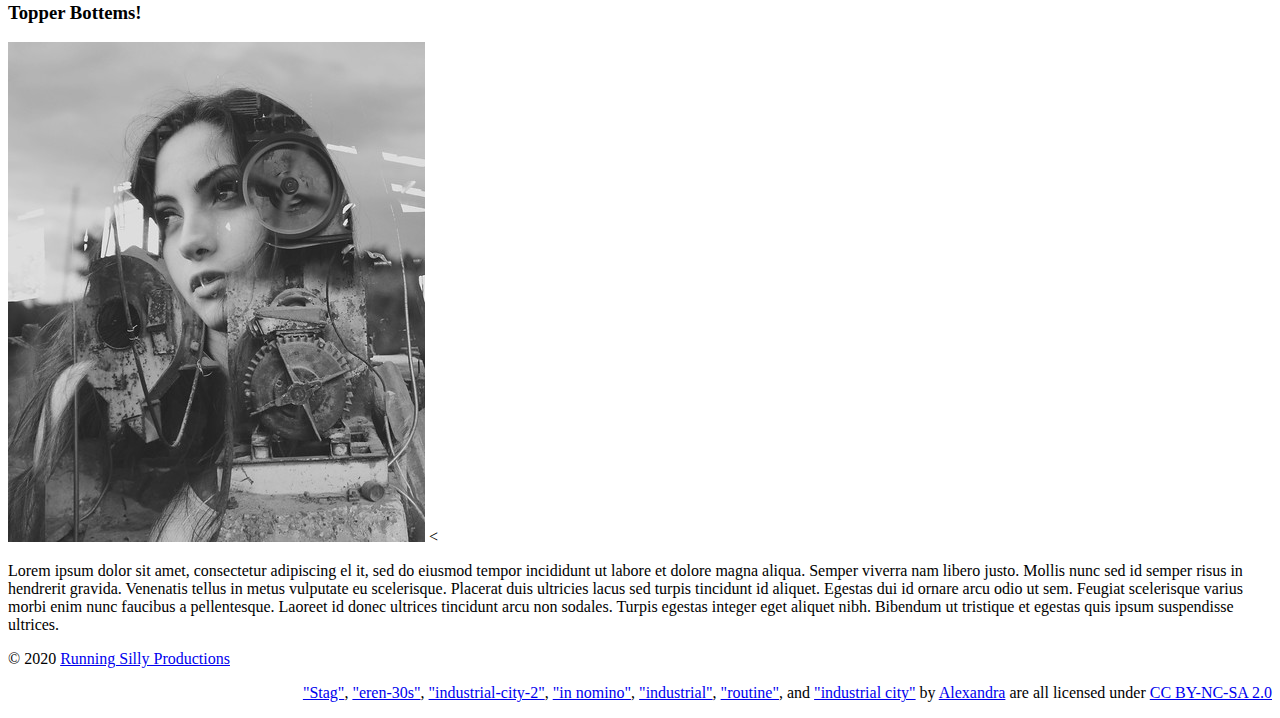
==== commit 470a757e: "ALIGNMENT!" ====
--- a/blog/index.html
+++ b/blog/index.html
@@ -107,7 +107,8 @@
             </section>
         </main>
         <footer>
-            
+            <p class="copyright">&copy; 2020 <a href="runningsilly.com">Running Silly Productions</a></p>
+            <p class="attribution"><a href="https://openverse.org/image/01e5532a-d0ab-4366-82e1-d7026fed78c9?referrer=creativecommons.org">"Stag"</a>, <a href="https://openverse.org/image/788f8539-8aba-45d4-b002-9ae7d97e0d9e?referrer=creativecommons.org">"eren-30s"</a>, <a href="https://openverse.org/image/16618e0e-f62e-4166-88d9-ed156e1aeb76?referrer=creativecommons.org">"industrial-city-2"</a>, <a href="https://openverse.org/image/3abb49b9-ebf3-4d88-ae53-4d110fda2344?referrer=creativecommons.org">"in nomino"</a>, <a href="https://www.flickr.com/photos/marenbangbang/7979765604/">"industrial"</a>, <a href="https://openverse.org/image/12407f55-0248-4dc0-a676-73fe85dd85e3?referrer=creativecommons.org">"routine"</a>, and <a href="https://openverse.org/image/e300031e-b972-4fbb-9feb-5cd1cfa6fc71?referrer=creativecommons.org">"industrial city"</a> by <a href="https://www.flickr.com/photos/38274965@N05">Alexandra</a> are all licensed under <a href="https://creativecommons.org/licenses/by-nc-sa/2.0/">CC BY-NC-SA 2.0</a></p>
             
             <!-- Add a paragraph with the copyright and a link to an email address. --->
             
--- a/blog/css/style.css
+++ b/blog/css/style.css
@@ -57,4 +57,12 @@
     padding-bottom: 1.5px;
     background-color: forestgreen;
     font-weight: bolder;
+}
+
+footer {
+    text-align: right;
+}
+
+.copyright {
+    text-align: left;
 }